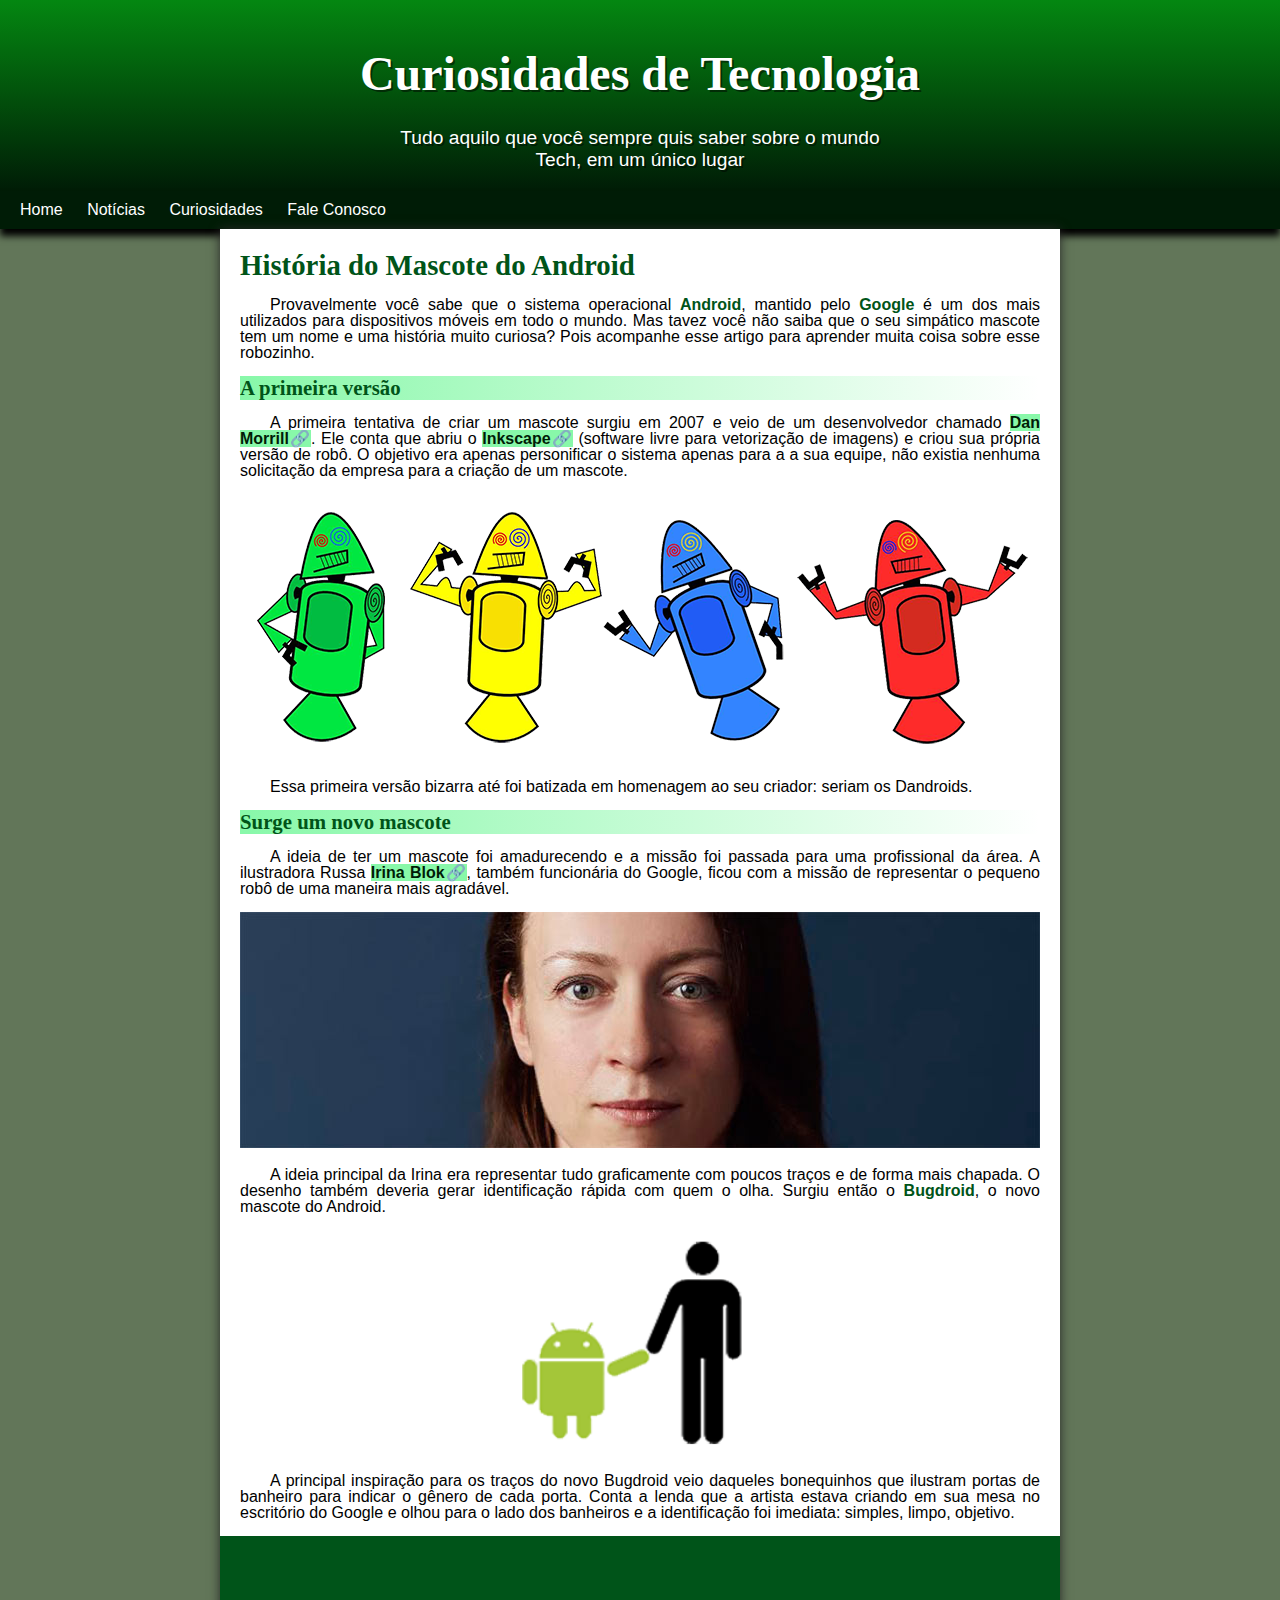
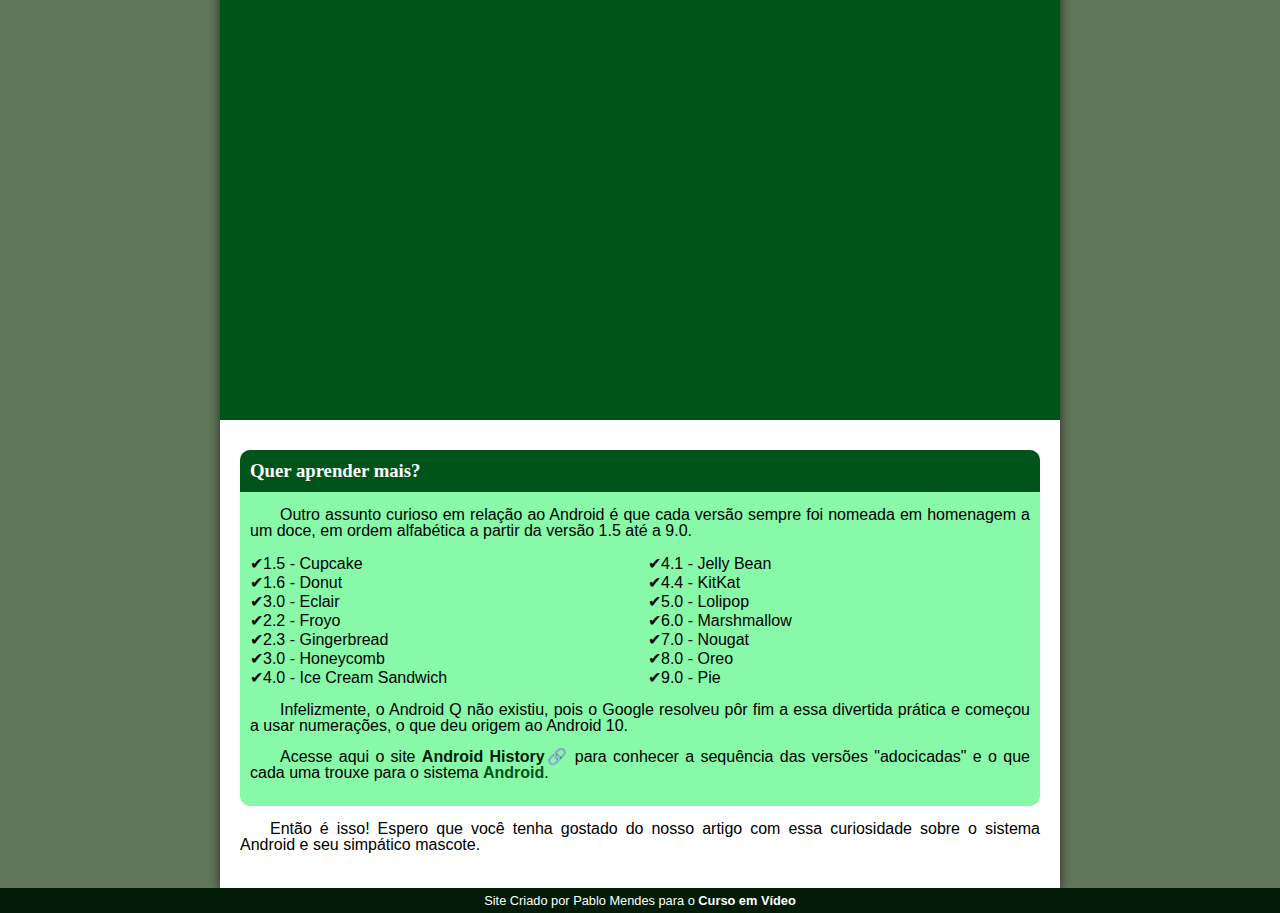
==== Projeto Android/index.html @ dd6b5505 "nome d pasta" ====
<!DOCTYPE html>
<html lang="en">
<head>
    <meta charset="UTF-8">
    <meta name="viewport" content="width=device-width, initial-scale=1.0">
    <title>Curiosidades de Tecnologias</title>
    <link rel="stylesheet" href="style.css">
</head>
<body>
    <header> 
        <h1>Curiosidades de Tecnologia</h1>
        <p>Tudo aquilo que você sempre quis saber sobre o mundo Tech, em um único lugar</p>
        
        </header>
     <nav>
        <a href="">Home</a>
        <a href="">Notícias</a>
        <a href="">Curiosidades</a>
        <a href="">Fale Conosco</a>
     </nav>   
    <main>
        <h1>História do Mascote do Android</h1>
        <p>Provavelmente você sabe que o sistema operacional <strong>Android</strong>, mantido pelo <strong>Google</strong> é um dos mais utilizados para dispositivos móveis em todo o mundo. Mas tavez você não saiba que o seu simpático mascote tem um nome e uma história muito curiosa? Pois acompanhe esse artigo para aprender muita coisa sobre esse robozinho.</p>
        <h2>A primeira versão</h2>
        <p>A primeira tentativa de criar um mascote surgiu em 2007 e veio de um desenvolvedor chamado <a href="https://androidcommunity.com/dan-morrill-shows-us-the-android-mascot-that-almost-was-20130103/" class="externo" target="_blank">Dan Morrill</a>. Ele conta que abriu o <a href="https://inkscape.org/pt-br/https://inkscape.org/pt-br/" class=" externo" target="_blank" >Inkscape</a> (software livre para vetorização de imagens) e criou sua própria versão de robô. O objetivo era apenas personificar o sistema apenas para a a sua equipe, não existia nenhuma solicitação da empresa para a criação de um mascote.
        </p>
        
        <picture>
            <source media="(max-width:670px)" srcset="imagens/dan-droids-pq.png">
            <img src="../Projeto 10/imagens/dan-droids.png" alt="androids coloridos">
        </picture>

        <p>Essa primeira versão bizarra até foi batizada em homenagem ao seu criador: seriam os Dandroids.</p>
        <h2>Surge um novo mascote</h2>
        <p>A ideia de ter um mascote foi amadurecendo e a missão foi passada para uma profissional da área. A ilustradora Russa <a href="https://www.irinablok.com/" class="externo ">Irina Blok</a>, também funcionária do Google, ficou com a missão de representar o pequeno robô de uma maneira mais agradável.</p>
        
        <picture>
            <source media="(max-width:670px)" srcset="imagens/irina-blok-pq.jpg">
            <img src="../Projeto 10/imagens/irina-blok.jpg" alt="criadora logo">
        </picture>

        <p>A ideia principal da Irina era representar tudo graficamente com poucos traços e de forma mais chapada. O desenho também deveria gerar identificação rápida com quem o olha. Surgiu então o <strong>Bugdroid</strong>, o novo mascote do Android.</p>
        
        <img src="../Projeto 10/imagens/bugdroid.png"  class="pequena" alt="Bugdroid">

        <p>A principal inspiração para os traços do novo Bugdroid veio daqueles bonequinhos que ilustram portas de banheiro para indicar o gênero de cada porta. Conta a lenda que a artista estava criando em sua mesa no escritório do Google e olhou para o lado dos banheiros e a identificação foi imediata: simples, limpo, objetivo.</p>
        
        <div class="video">
            <iframe width="560" height="315" src="https://www.youtube.com/embed/wcrB7Ho5UaM?si=QL6jomuot1mq0Vau" title="YouTube video player" frameborder="0" allow="accelerometer; autoplay; clipboard-write; encrypted-media; gyroscope; picture-in-picture; web-share" allowfullscreen></iframe>
        </div>

        <aside>
            <h3>Quer aprender mais?</h3>
            <p>Outro assunto curioso em relação ao Android é que cada versão sempre foi nomeada em homenagem a um doce, em ordem alfabética a partir da versão 1.5 até a 9.0.</p>
            <ul>
                <li>1.5 - Cupcake</li>
                <li>1.6 - Donut</li>
                <li>3.0 - Eclair</li>
                <li>2.2 - Froyo</li>
                <li>2.3 - Gingerbread</li>
                <li>3.0 - Honeycomb</li>
                <li>4.0 - Ice Cream Sandwich</li>
                <li>4.1 - Jelly Bean</li>
                <li>4.4 - KitKat</li>
                <li>5.0 - Lolipop</li>
                <li>6.0 - Marshmallow</li>
                <li>7.0 - Nougat</li>
                <li>8.0 - Oreo</li>
                <li>9.0 - Pie</li>
            </ul>
            <p>Infelizmente, o Android Q não existiu, pois o Google resolveu pôr fim a essa divertida prática e começou a usar numerações, o que deu origem ao Android 10.
            </p>
            <p>Acesse aqui o site <a href="https://www.android.com/intl/en_uk/history/" class="externo" target="_blank">Android History</a> para conhecer a sequência das versões "adocicadas" e o que cada uma trouxe para o sistema <strong>Android</strong>.</p>
        </aside>
        <p>Então é isso! Espero que você tenha gostado do nosso artigo com essa curiosidade sobre o sistema Android e seu simpático mascote.</p>
    </main>    
    <footer>Site Criado por Pablo Mendes para o <a href="https://www.cursoemvideo.com/curso/curso-de-algoritmo/">Curso em Vídeo</a></footer>
</body>
</html>
---- Projeto Android/style.css ----
@font-face {
  font-family: "Android";
  src: url("./Projeto10/idroid.otf") format(opentype);
  font-weight: normal;
}
@import url("https://fonts.googleapis.com/css2? family= Bebas+Neue & display=swap");

:root {
  --cor0: rgb(255, 255, 255);
  --cor1: rgb(98, 118, 89);
  --cor2: rgb(136, 248, 169);
  --cor3: rgb(0, 84, 25);
  --cor4: rgb(0, 28, 6);

  --fonte-padrao: Arial, Verdana, Helvetica, sans-serif;
  --fonte-destaque: "Bebas Neue", sem serifa;
  --fonte-android: "Android", cursive;
}

*{
    margin: 0px;
    padding: 0px;
}
body {
  background-color: var(--cor1);
  position: center;
  margin: 0px;
  font-family: var(--fonte-padrao);
}
a.externo::after{
    content: "\1F517"
}
header {
    background-image: linear-gradient(rgb(4, 135, 17), rgb(0, 28, 6));
    min-height: 150px;
    padding-top: 40px;
    }
nav {
    padding: 10px;
    background-color: var(--cor4);
    box-shadow: 0px 7px 7px black;
}  
nav a {
  color: white;
  text-decoration: none;
  padding: 10px;
  border-radius: 5px;
  transition-duration: 0.5s;
}
nav a:hover{
    background-color: var(--cor1);
    color: var(--cor2);
}
header > h1 {
  text-align: center;
  color: white;
  margin: 1px;
  padding:5px;
  font-family: var(--fonte-destaque);
  font-size: 3em;
  text-shadow: 2px 2px 0px rgba(0, 0, 0, 0.495);
}
header > p {
  text-align: center;
  color: white;
  font-family: var(--fonte-padrao);
  font-size: 1.2em;
  width: 500px;
  margin: auto;
  padding: 20px;
  padding-left: 10px;
  padding-right: 10px;
  text-shadow: 2px 2px 0px rgba(0, 0, 0, 0.495);
}
header > a {
  color: rgb(255, 255, 255);
  font-weight: bold;
  text-decoration: none;
  margin-right: 20px;
}

main {
  background-color: white;
  color: rgb(0, 0, 0);
  margin: auto;
  margin-top: 0px;
  padding: 20px;
  min-width: 300px;
  max-width: 800px;
  box-shadow: 0px 0px 10px rgb(40, 39, 39); /*borda sombreada*/
}
main > img {
  width: 100%;
}
main img.pequena {
  max-width: 350px;
  display: block;
  margin: auto;
}
main h1 {
    color: var(--cor3);
    font-family: var(--fonte-android);
    font-size: 1.8em;
}
main h2 {
  color: var(--cor3);
  font-family: var(--fonte-android);
  font-size: 1.3em;
  background-image: linear-gradient(to right, var(--cor2), transparent);
}
main h3 {
  color: rgb(255, 255, 255);
  font-family: var(--fonte-android);
  background-color: var(--cor3);
  padding: 10px;
  margin: -10px -10px 0px -10px;
  border-radius: 10px 10px 0px 0px;
}
main p{
    margin: 15px 0px;
    text-align: justify;
    text-indent: 30px;  
    line-height: 1em;
    font-size: 1em;
}
main > img {
  margin: 50px;
}
main strong{
    color: var(--cor3);
    font-weight: bold;
}
main a {
    text-decoration: none;
    font-weight: bold;
    color: var(--cor4);
    background-color: var(--cor2);
}
main a:hover{
    text-decoration: underline;
    color: var(--cor3);
}
div.video{
    background-color: var(--cor3);
    margin: 0px -20px 30px -20px;
    padding: 20px;
    padding-bottom: 58%;
    position: relative;
}
div.video > iframe {
    position: absolute;
    top: 5%;
    left: 5%;
    width: 90%;
    height: 90%;
}

aside{
    background-color: var(--cor2);
    border-radius: 10px;
    padding: 10px;
}
aside ul{
    list-style-type: "\2714"; /*emojis*/
    list-style-position: inside;
    columns: 2;
}
footer {
  background-color: rgb(0, 28, 6);
  color: white;
  text-align: center;
  padding: 5px;
  padding: 5px;
  font-size: 0.8em;
}
footer a {
    text-decoration: none;
    font-weight: bold;
    color: white;
}
footer a:hover{
    text-decoration: underline;
    color: var(--cor2);
}
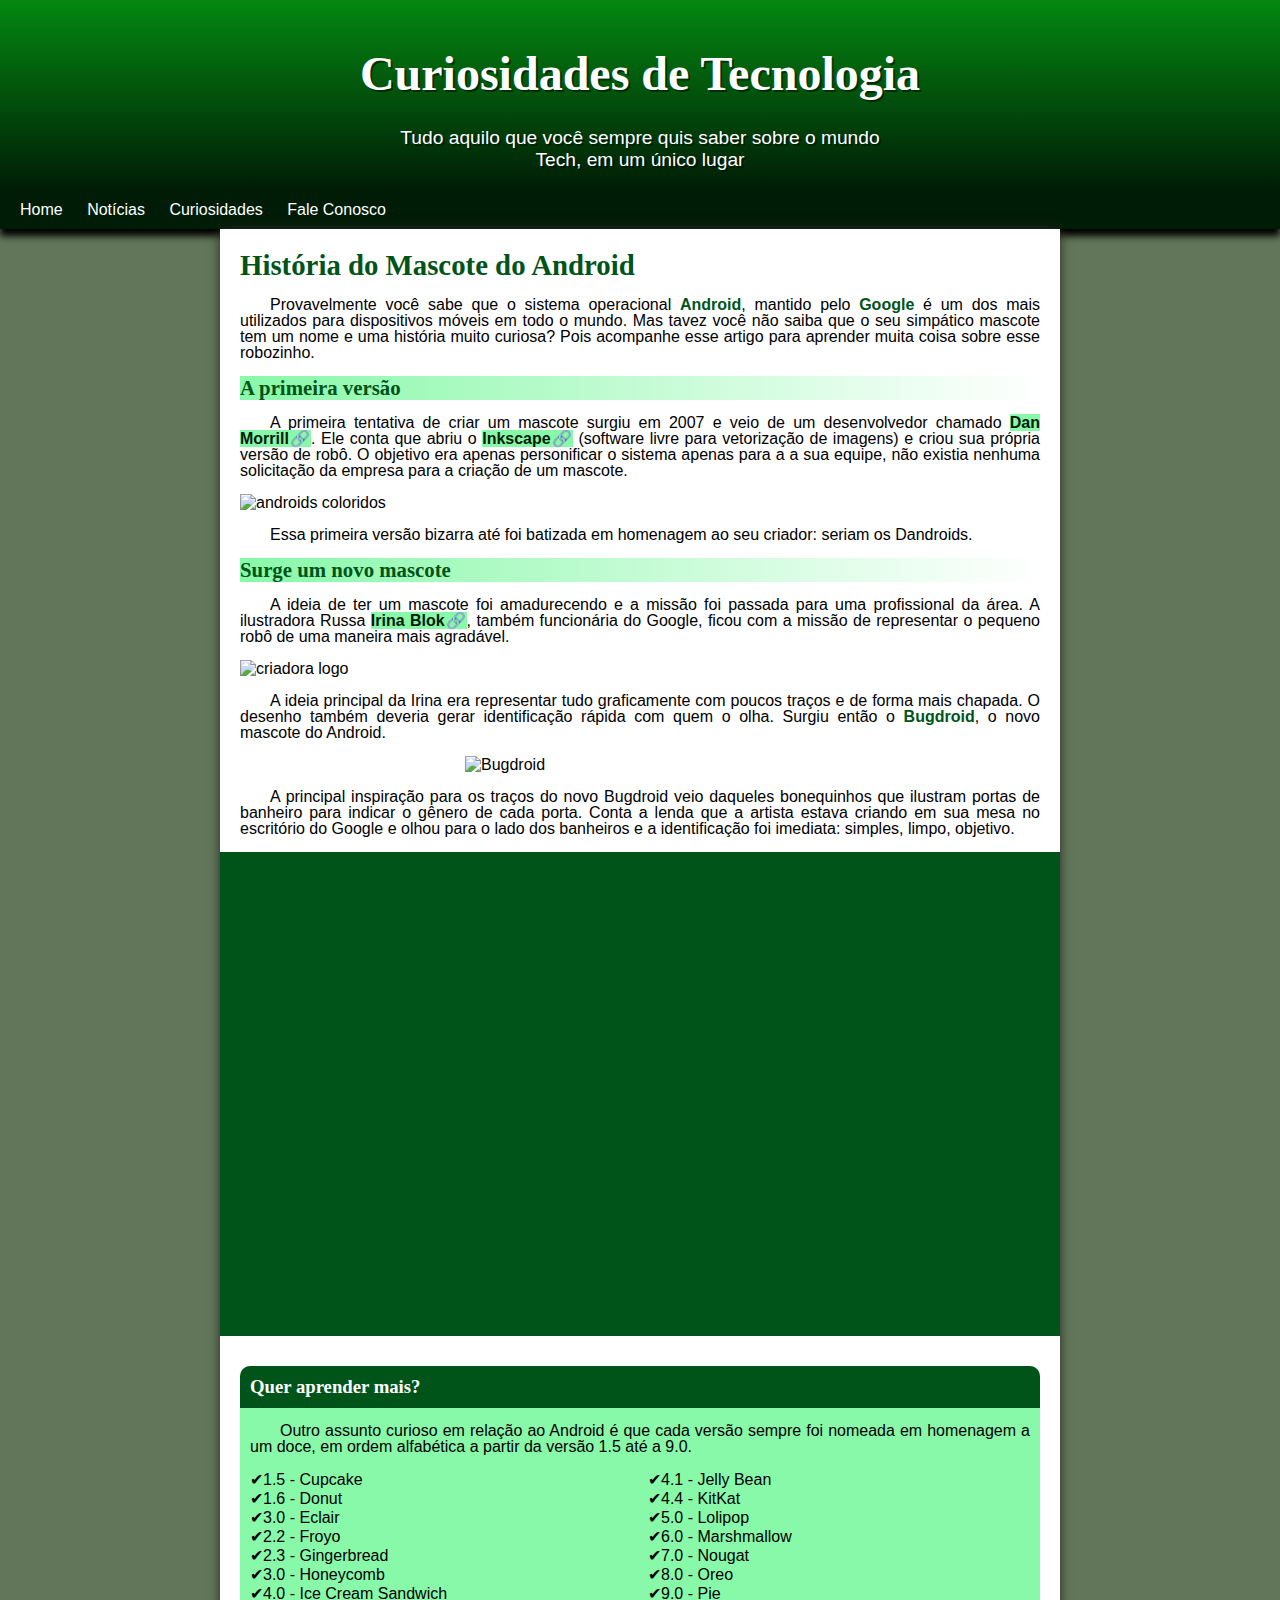
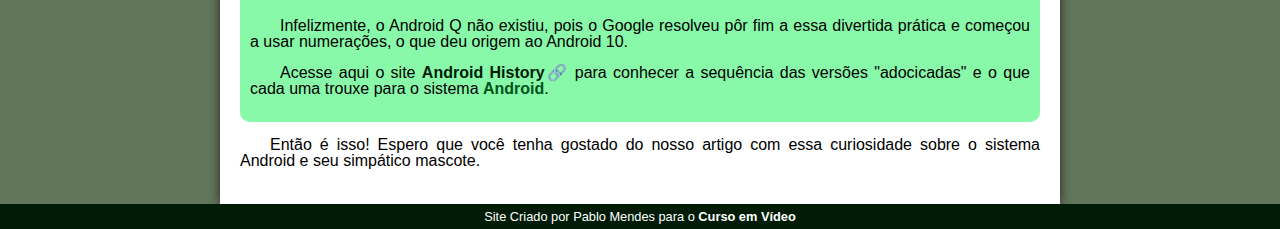
==== commit 5edcd5fa: "acrescentei um ponto nas imagens" ====
--- a/Projeto Android/index.html
+++ b/Projeto Android/index.html
@@ -27,7 +27,7 @@
         
         <picture>
             <source media="(max-width:670px)" srcset="imagens/dan-droids-pq.png">
-            <img src="../Projeto 10/imagens/dan-droids.png" alt="androids coloridos">
+            <img src=".../Projeto 10/imagens/dan-droids.png" alt="androids coloridos">
         </picture>
 
         <p>Essa primeira versão bizarra até foi batizada em homenagem ao seu criador: seriam os Dandroids.</p>
@@ -36,12 +36,12 @@
         
         <picture>
             <source media="(max-width:670px)" srcset="imagens/irina-blok-pq.jpg">
-            <img src="../Projeto 10/imagens/irina-blok.jpg" alt="criadora logo">
+            <img src=".../Projeto 10/imagens/irina-blok.jpg" alt="criadora logo">
         </picture>
 
         <p>A ideia principal da Irina era representar tudo graficamente com poucos traços e de forma mais chapada. O desenho também deveria gerar identificação rápida com quem o olha. Surgiu então o <strong>Bugdroid</strong>, o novo mascote do Android.</p>
         
-        <img src="../Projeto 10/imagens/bugdroid.png"  class="pequena" alt="Bugdroid">
+        <img src=".../Projeto 10/imagens/bugdroid.png"  class="pequena" alt="Bugdroid">
 
         <p>A principal inspiração para os traços do novo Bugdroid veio daqueles bonequinhos que ilustram portas de banheiro para indicar o gênero de cada porta. Conta a lenda que a artista estava criando em sua mesa no escritório do Google e olhou para o lado dos banheiros e a identificação foi imediata: simples, limpo, objetivo.</p>
         
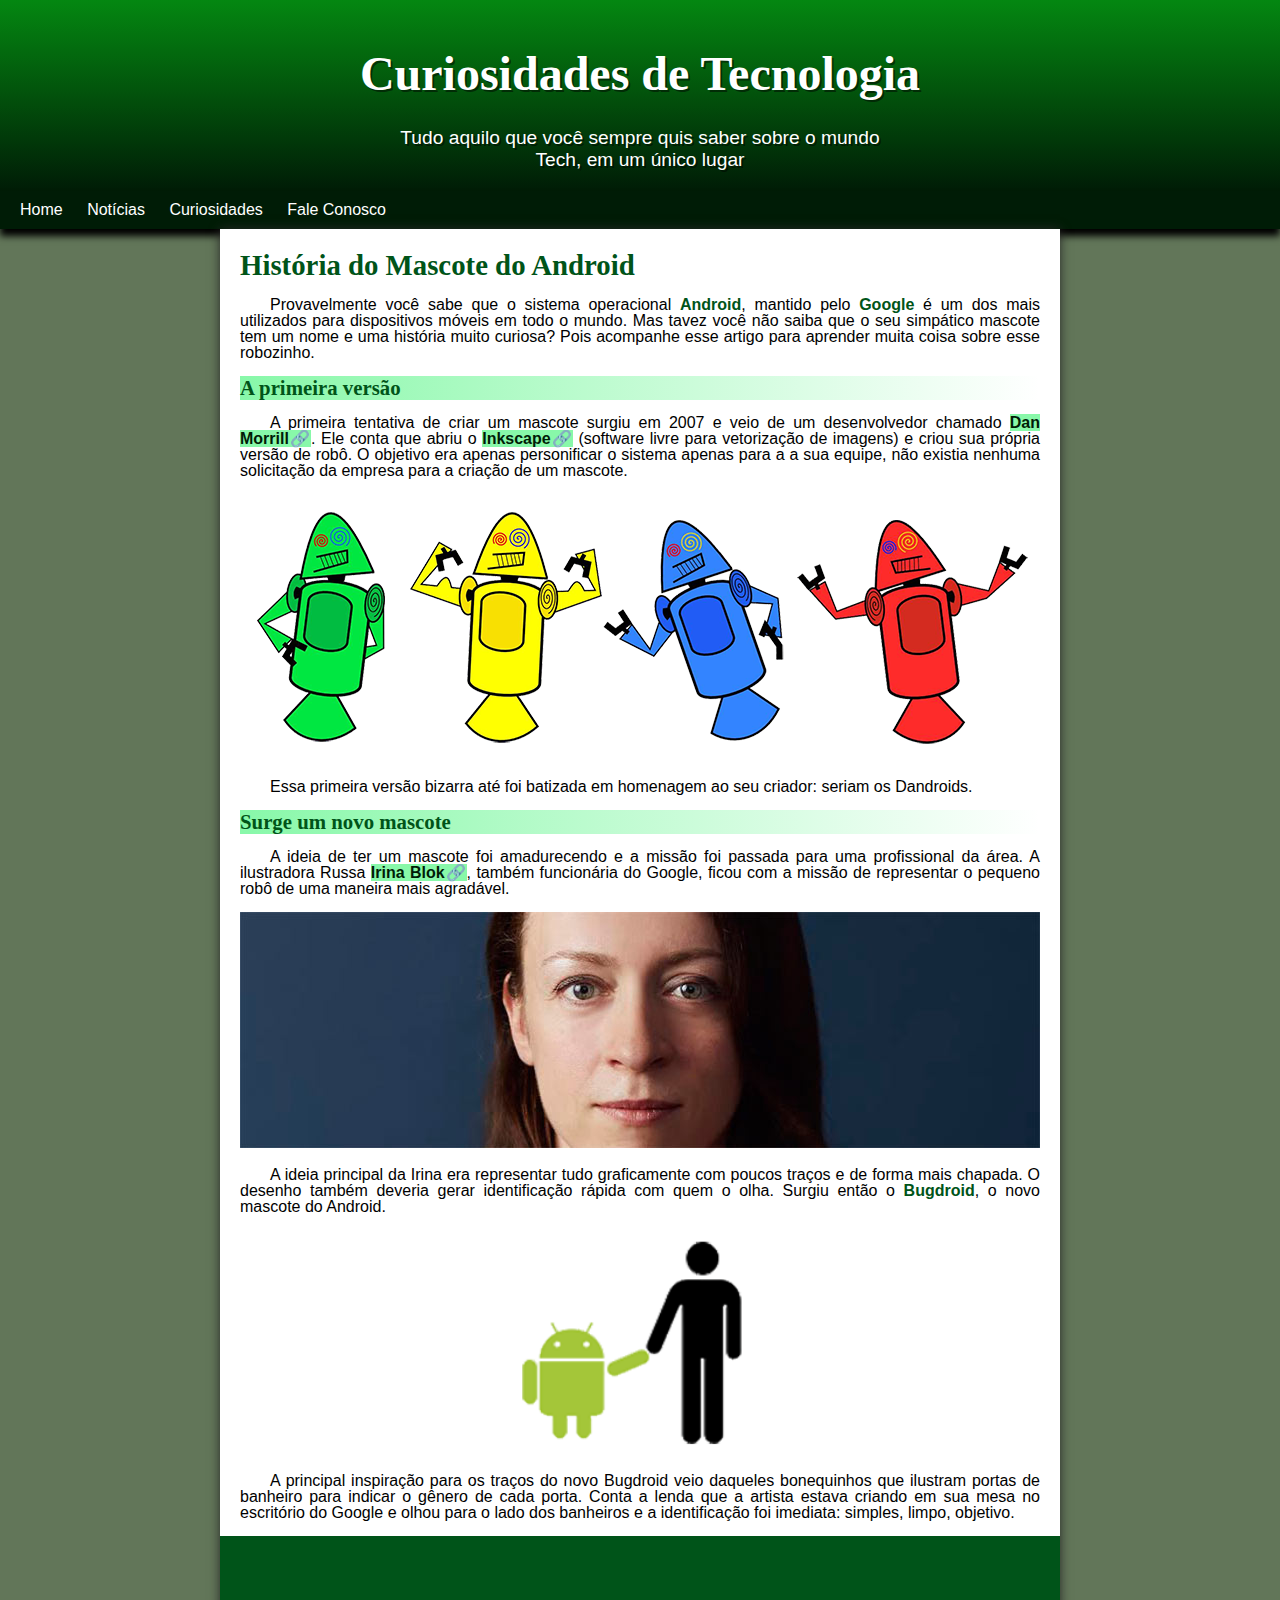
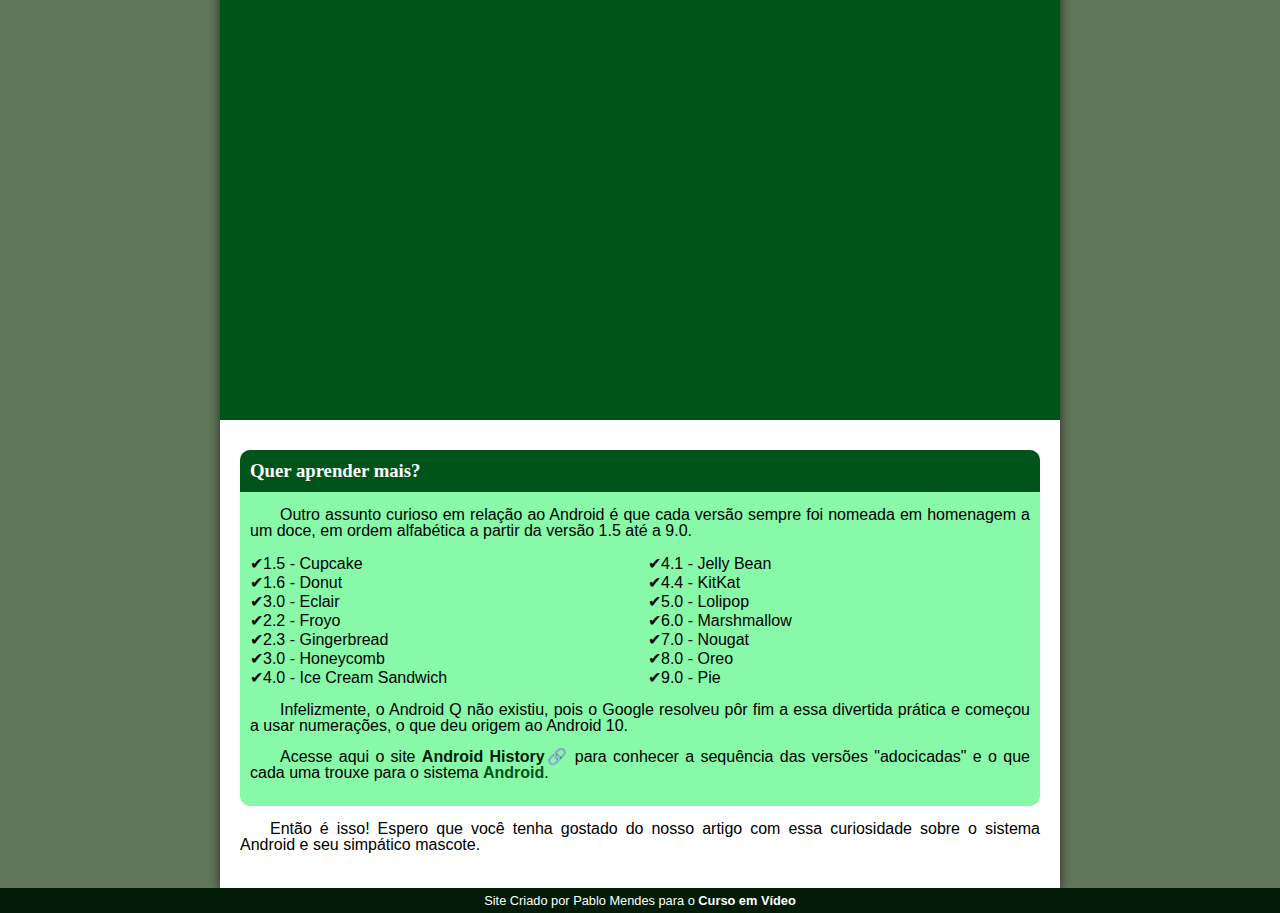
==== commit 346ac211: "alteração do caminho para a imagem no html" ====
--- a/Projeto Android/index.html
+++ b/Projeto Android/index.html
@@ -1,5 +1,5 @@
 <!DOCTYPE html>
-<html lang="en">
+<html lang="pt-br">
 <head>
     <meta charset="UTF-8">
     <meta name="viewport" content="width=device-width, initial-scale=1.0">
@@ -27,7 +27,7 @@
         
         <picture>
             <source media="(max-width:670px)" srcset="imagens/dan-droids-pq.png">
-            <img src=".../Projeto 10/imagens/dan-droids.png" alt="androids coloridos">
+            <img src="../Projeto Android/imagens/dan-droids.png" alt="androids coloridos">
         </picture>
 
         <p>Essa primeira versão bizarra até foi batizada em homenagem ao seu criador: seriam os Dandroids.</p>
@@ -36,12 +36,12 @@
         
         <picture>
             <source media="(max-width:670px)" srcset="imagens/irina-blok-pq.jpg">
-            <img src=".../Projeto 10/imagens/irina-blok.jpg" alt="criadora logo">
+            <img src="../Projeto Android/imagens/irina-blok.jpg" alt="criadora logo">
         </picture>
 
         <p>A ideia principal da Irina era representar tudo graficamente com poucos traços e de forma mais chapada. O desenho também deveria gerar identificação rápida com quem o olha. Surgiu então o <strong>Bugdroid</strong>, o novo mascote do Android.</p>
         
-        <img src=".../Projeto 10/imagens/bugdroid.png"  class="pequena" alt="Bugdroid">
+        <img src="../Projeto Android/imagens/bugdroid.png"  class="pequena" alt="Bugdroid">
 
         <p>A principal inspiração para os traços do novo Bugdroid veio daqueles bonequinhos que ilustram portas de banheiro para indicar o gênero de cada porta. Conta a lenda que a artista estava criando em sua mesa no escritório do Google e olhou para o lado dos banheiros e a identificação foi imediata: simples, limpo, objetivo.</p>
         
